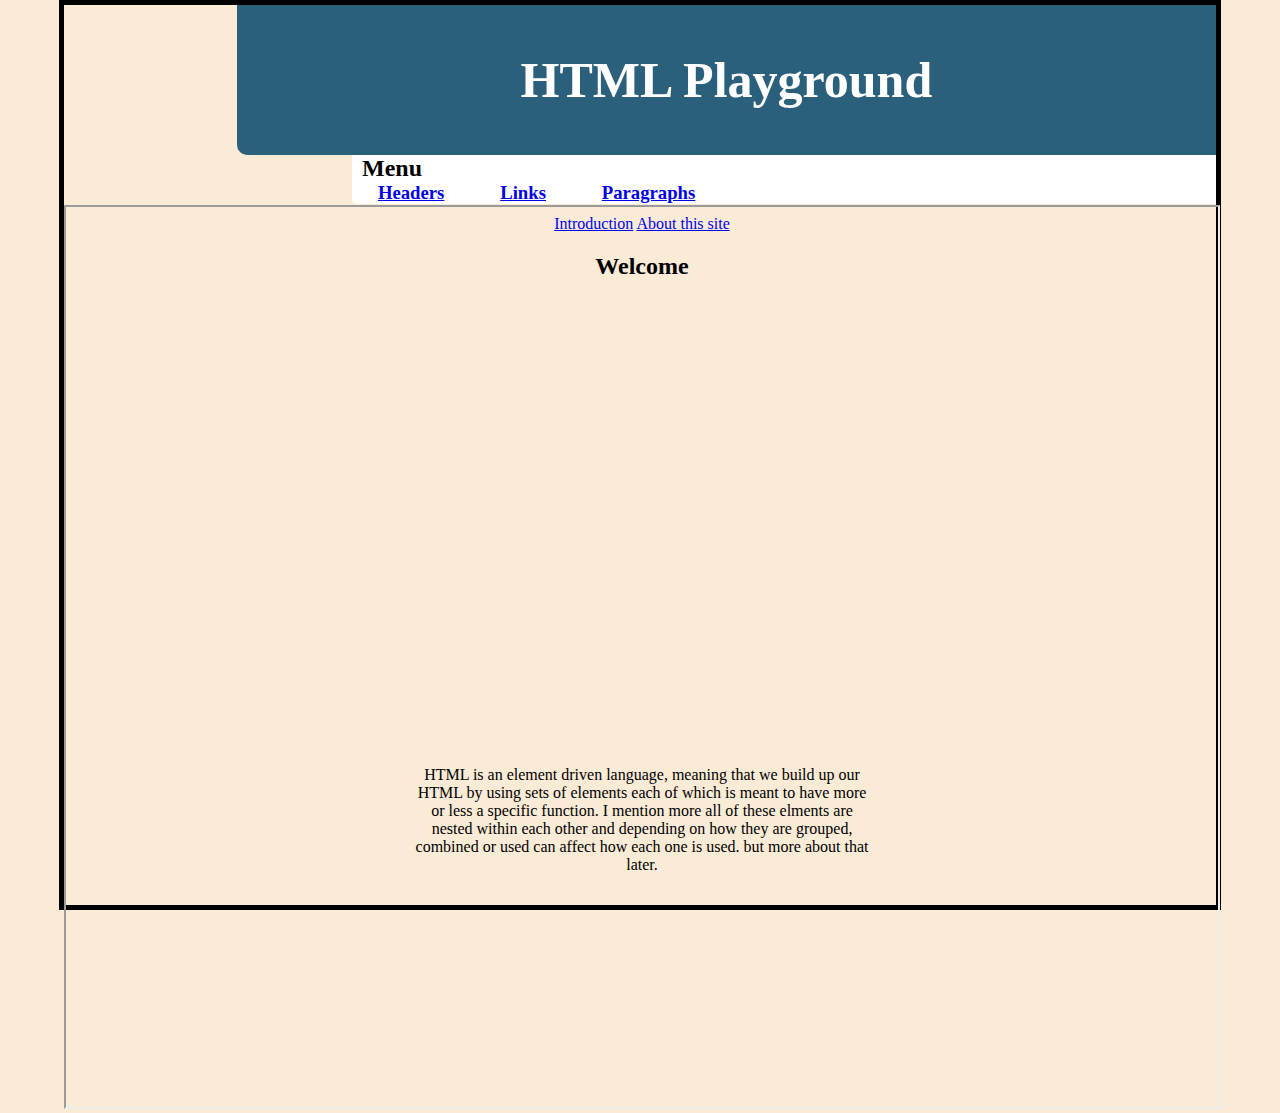
==== index.html @ 95d1a9e8 "continued work on restyling the original layout" ====
<!DOCTYPE html>
<html lang="en-us">
<head>
    <title>HTML Playground</title>
    <link  id="tab" rel="icon" type="image/x-icon" href= "./assets/favicon _first_frame.ico">
    <meta charset="UTF-8">
    <meta name="author" content="Jose Faburrieta">
    <meta name="description" content="A personal project meant for checking out some HTML components">
    <meta name="keywords" content="HTML, testing, elements">
    <meta name="viewport" content="width=device-width, initial-scale=1.0">
    <link rel="stylesheet" href="index_style.css">
</head>
<body>
    <header>
        <h1 onclick="changeContent();">HTML Playground</h1>
        <nav>
            <details id="elements" open="open" >
                <summary><h2>Menu</h2></summary>
                    <li><h3><a href="./groups/02_sectioning.html" target="iframe_a">Headers</a></h3></li>
                    <li><h3><a href="./groups/03_text_elements.html" target="iframe_a">Links</a></h3></li>
                    <li><h3><a href="./groups/04_embeded_content.html" target="iframe_a">Paragraphs</a></h3></li>
                    <li><h3><a href="./groups/05_forms.html" target="iframe_a"></a></h3></li>
            </details>
        </nav>
    </header>
    
    <main>
        <iframe class="shared" id="frame" src="./groups/01_introduction.html" name="iframe_a" title="Element Window"></iframe>
    </main>
</body>

    <!--
        This bit of javascript will animate the favicon on this index page by alternating 
        the href attribute on the link in the header at an interval of every two seconds.
    -->
    <script type="text/javascript">         
        let first = "./assets/favicon _first_frame.ico";
        let second = "./assets/favicon_second_frame.ico";
        let img = document.getElementById("tab");
        console.log(img.getAttribute("href"));

        function changeContent()
        {
            if ( document.visibilityState =="hidden")
                {
                    return;
                }
             else if (img.getAttribute("href") == first)
                {
                    img.setAttribute("href", second);
                }
            else
                {
                    img.setAttribute("href", first);
                }
        }
        window.setInterval(changeContent, 2000);

        let menu = document.getElementById("elements");
        let frame = document.getElementById("frame");

        function shareScreen()
        {
            console.log(menu.open);
            if (!menu.open)
                {frame.classList.add("shared")}
            else if (menu.open)
                {frame.classList.remove("shared")}
        }
    </script>
</html>
---- index_style.css ----
:root
{
    --current-blue: #2a607c;
    --current-white: #ffffff;
}

html
{
    height: 100%;
    width: 100%;
}

body
{
    width: 90%;
    height: 100%;
    background-color: antiquewhite;
    margin: 0 auto;
    border: 5px solid black;
    display: flex;
    flex-flow: row wrap;

}

header
{
    display: flex;
    width: 100%;
    height: 200px;
    flex-flow: row wrap;
    justify-content:   flex-end ;
    gap: -1rem;
    align-items: flex-start;

}
h1
{
    margin: 0px;
    width: 85%;
    background-color: var(--current-blue);
    color: var(--current-white);
    border-radius: 0 0 0 10px;     
    font-size: 50px;
    height: 150px;
    display: flex;
    justify-content: center;
    align-items: center;

}

nav
{
    width: 75%
}

details
{
    width: 100px;
    background-color: var(--current-white);
    margin: -25px 0;
    border-radius: 0px 0px 5px 5px;
}

details[open]
{
    width: 100%;
    background-color: var(--current-white);
    margin: -25px 0;
    border-radius: 0px 0px 0px 5px;
}

details *
{
    margin: 0px;
    display: inline;
}

details summary
{
    width: 20%;
    padding: 5px 10px;
}

details li
{
    width: 20%;
    margin: auto 3%;
}

main
{
    width: 100%;
    height: 100%;
}

iframe
{
    width: 100%;
    height: 100%;
}
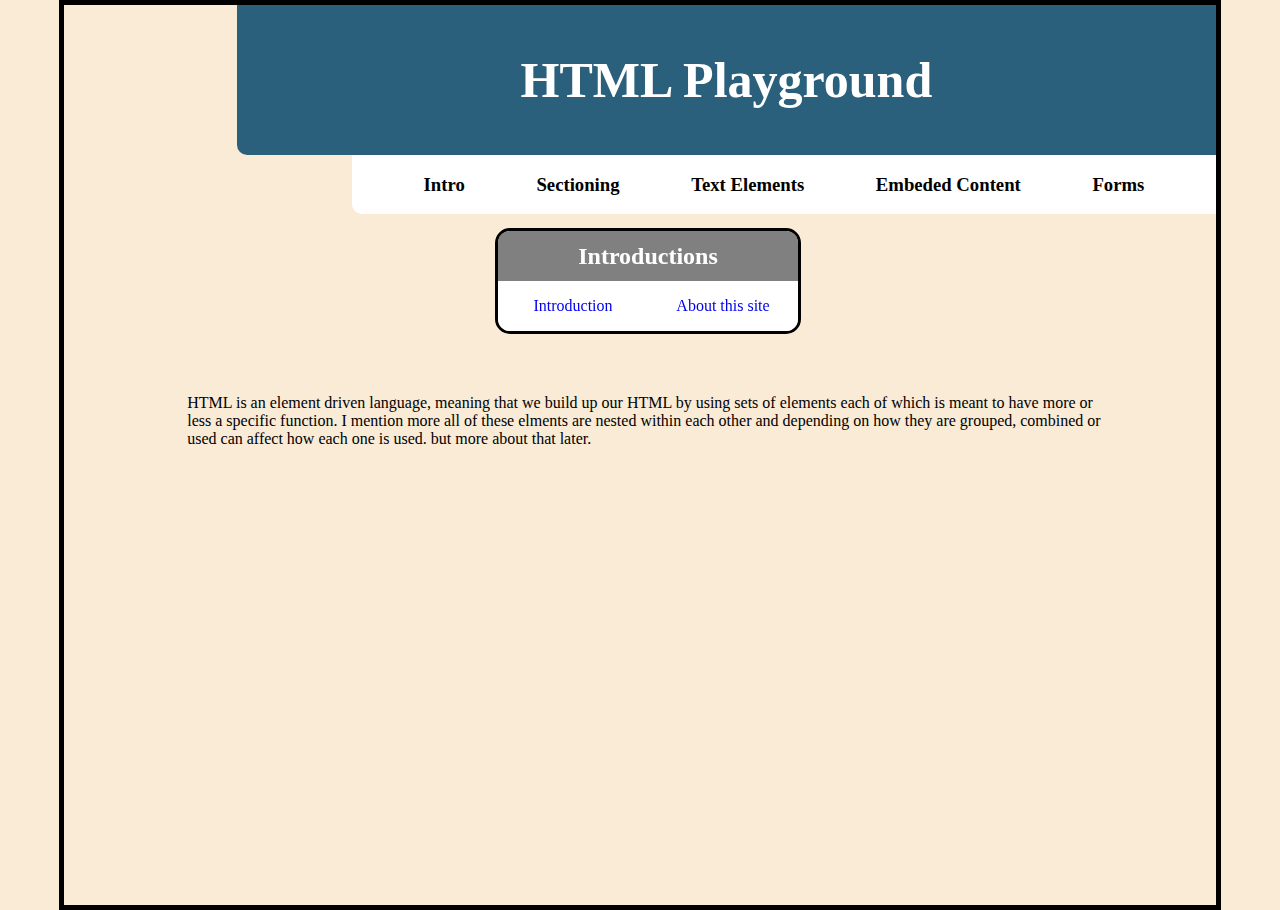
==== commit 5a6a4861: "Continued work on restyling the section pages changing the way each page will cycle through topics" ====
--- a/index.html
+++ b/index.html
@@ -14,13 +14,12 @@
     <header>
         <h1 onclick="changeContent();">HTML Playground</h1>
         <nav>
-            <details id="elements" open="open" >
-                <summary><h2>Menu</h2></summary>
-                    <li><h3><a href="./groups/02_sectioning.html" target="iframe_a">Headers</a></h3></li>
-                    <li><h3><a href="./groups/03_text_elements.html" target="iframe_a">Links</a></h3></li>
-                    <li><h3><a href="./groups/04_embeded_content.html" target="iframe_a">Paragraphs</a></h3></li>
-                    <li><h3><a href="./groups/05_forms.html" target="iframe_a"></a></h3></li>
-            </details>
+            <a href="./groups/01_introduction.html" target="iframe_a"><h3>Intro</h3></a>
+            <a href="./groups/02_sectioning.html" target="iframe_a"><h3>Sectioning</h3></a>
+            <a href="./groups/03_text_elements.html" target="iframe_a"><h3>Text Elements</h3></a>
+            <a href="./groups/04_embeded_content.html" target="iframe_a"><h3>Embeded Content</h3></a>
+            <a href="./groups/05_forms.html" target="iframe_a"><h3>Forms</h3></a>
+        </details>
         </nav>
     </header>
     
--- a/index_style.css
+++ b/index_style.css
@@ -18,7 +18,8 @@
     margin: 0 auto;
     border: 5px solid black;
     display: flex;
-    flex-flow: row wrap;
+    flex-flow: column nowrap;
+    justify-content: space-between;
 
 }
 
@@ -29,7 +30,6 @@
     height: 200px;
     flex-flow: row wrap;
     justify-content:   flex-end ;
-    gap: -1rem;
     align-items: flex-start;
 
 }
@@ -50,45 +50,29 @@
 
 nav
 {
-    width: 75%
+    width: 75%;
+    background-color: var(--current-white);
+    margin-top: 0px;
+    border-radius: 0 0 0 10px;
+    display: flex;
+    flex-flow: row wrap;
+    justify-content: space-evenly;
 }
 
-details
+nav a, a:visited
 {
-    width: 100px;
-    background-color: var(--current-white);
-    margin: -25px 0;
-    border-radius: 0px 0px 5px 5px;
+    text-decoration: none;
+    color: black;
 }
 
-details[open]
+nav a:hover
 {
-    width: 100%;
-    background-color: var(--current-white);
-    margin: -25px 0;
-    border-radius: 0px 0px 0px 5px;
-}
-
-details *
-{
-    margin: 0px;
-    display: inline;
-}
-
-details summary
-{
-    width: 20%;
-    padding: 5px 10px;
-}
-
-details li
-{
-    width: 20%;
-    margin: auto 3%;
+    color: var(--current-blue);
 }
 
 main
 {
+    margin:  15px 0px 0px 0px;
     width: 100%;
     height: 100%;
 }
@@ -97,4 +81,5 @@
 {
     width: 100%;
     height: 100%;
+    border: none;
 }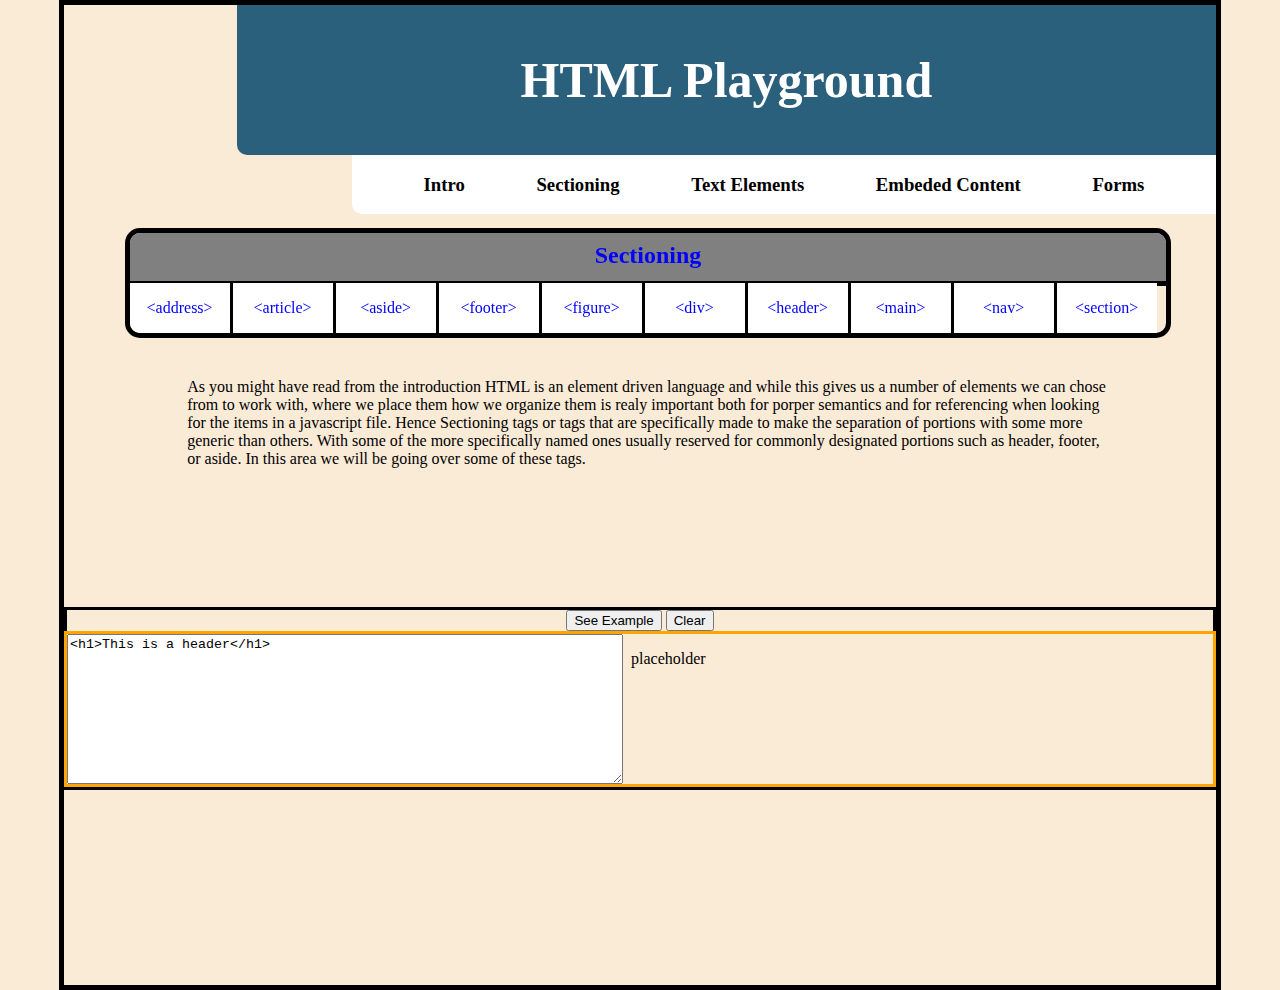
==== commit 327dc6de: "implemented the use of local storage for communication between child and parent frame" ====
--- a/index.html
+++ b/index.html
@@ -10,9 +10,10 @@
     <meta name="viewport" content="width=device-width, initial-scale=1.0">
     <link rel="stylesheet" href="index_style.css">
 </head>
+
 <body>
     <header>
-        <h1 onclick="changeContent();">HTML Playground</h1>
+       <h1>HTML Playground</h1>
         <nav>
             <a href="./groups/01_introduction.html" target="iframe_a"><h3>Intro</h3></a>
             <a href="./groups/02_sectioning.html" target="iframe_a"><h3>Sectioning</h3></a>
@@ -24,7 +25,16 @@
     </header>
     
     <main>
-        <iframe class="shared" id="frame" src="./groups/01_introduction.html" name="iframe_a" title="Element Window"></iframe>
+        <iframe class="shared" id="frame" src="./groups/02_sectioning.html" name="iframe_a" title="Element Window" scrolling="no"></iframe>
+        <div class="test-area">
+            <div class="example-adjust">
+                <button onclick="getSubject(); setDisplay();">See Example</button>
+                <button onclick="clearSample();">Clear</button>
+            </div>
+        <article id="sample-space">
+            <textarea id="workArea" oninput="current();"><h1>This is a header</h1></textarea>
+            <iframe srcdoc="<p>placeholder<p>" name="iframe_a" title="Element Window" width="50%" height="250" id="workDisplay"></iframe>
+        </article>
     </main>
 </body>
 
@@ -32,39 +42,44 @@
         This bit of javascript will animate the favicon on this index page by alternating 
         the href attribute on the link in the header at an interval of every two seconds.
     -->
-    <script type="text/javascript">         
-        let first = "./assets/favicon _first_frame.ico";
-        let second = "./assets/favicon_second_frame.ico";
-        let img = document.getElementById("tab");
-        console.log(img.getAttribute("href"));
+<script type="text/javascript">  
+    let workArea = document.getElementById("workArea"); 
+    let workDisplay = document.getElementById("workDisplay");
+    let current = '';
+    
+    let first = "./assets/favicon _first_frame.ico";
+    let second = "./assets/favicon_second_frame.ico";
+    
+    let img = document.getElementById("tab");
+    function changeIcon()
+    {
+        if ( document.visibilityState =="hidden")
+            {
+                return;
+            }
+         else if (img.getAttribute("href") == first)
+            {
+                img.setAttribute("href", second);
+            }
+        else
+            {
+                img.setAttribute("href", first);
+            }
+    }
+    window.setInterval(changeIcon, 2000);
+    
+    function getSubject()
+    {
+        current = localStorage.getItem('subject');
+        console.log(current);
+        workArea.value = current;
+    }
 
-        function changeContent()
-        {
-            if ( document.visibilityState =="hidden")
-                {
-                    return;
-                }
-             else if (img.getAttribute("href") == first)
-                {
-                    img.setAttribute("href", second);
-                }
-            else
-                {
-                    img.setAttribute("href", first);
-                }
-        }
-        window.setInterval(changeContent, 2000);
+    function setDisplay()
+    {
+        workDisplay.setAttribute("srcdoc", current);
+    }
 
-        let menu = document.getElementById("elements");
-        let frame = document.getElementById("frame");
-
-        function shareScreen()
-        {
-            console.log(menu.open);
-            if (!menu.open)
-                {frame.classList.add("shared")}
-            else if (menu.open)
-                {frame.classList.remove("shared")}
-        }
-    </script>
+</script>
+<script src="./script.js"></script>
 </html>--- a/index_style.css
+++ b/index_style.css
@@ -8,6 +8,8 @@
 {
     height: 100%;
     width: 100%;
+    max-width: 1800px;
+    min-height: 980px;
 }
 
 body
@@ -80,6 +82,34 @@
 iframe
 {
     width: 100%;
-    height: 100%;
+    height: 50%;
     border: none;
-}+    overflow: hidden;
+}
+
+.test-area
+{
+    display: flex;
+    flex-direction: column;
+    align-items: center;
+    border: 3px solid black;
+}
+
+article
+{
+    display: flex;
+    flex-wrap: nowrap;
+    width: 100%;
+    border: 3px solid orange
+}
+
+article textarea
+{
+    width: 48%;
+}
+
+article iframe
+{
+    width: 48%
+}
+
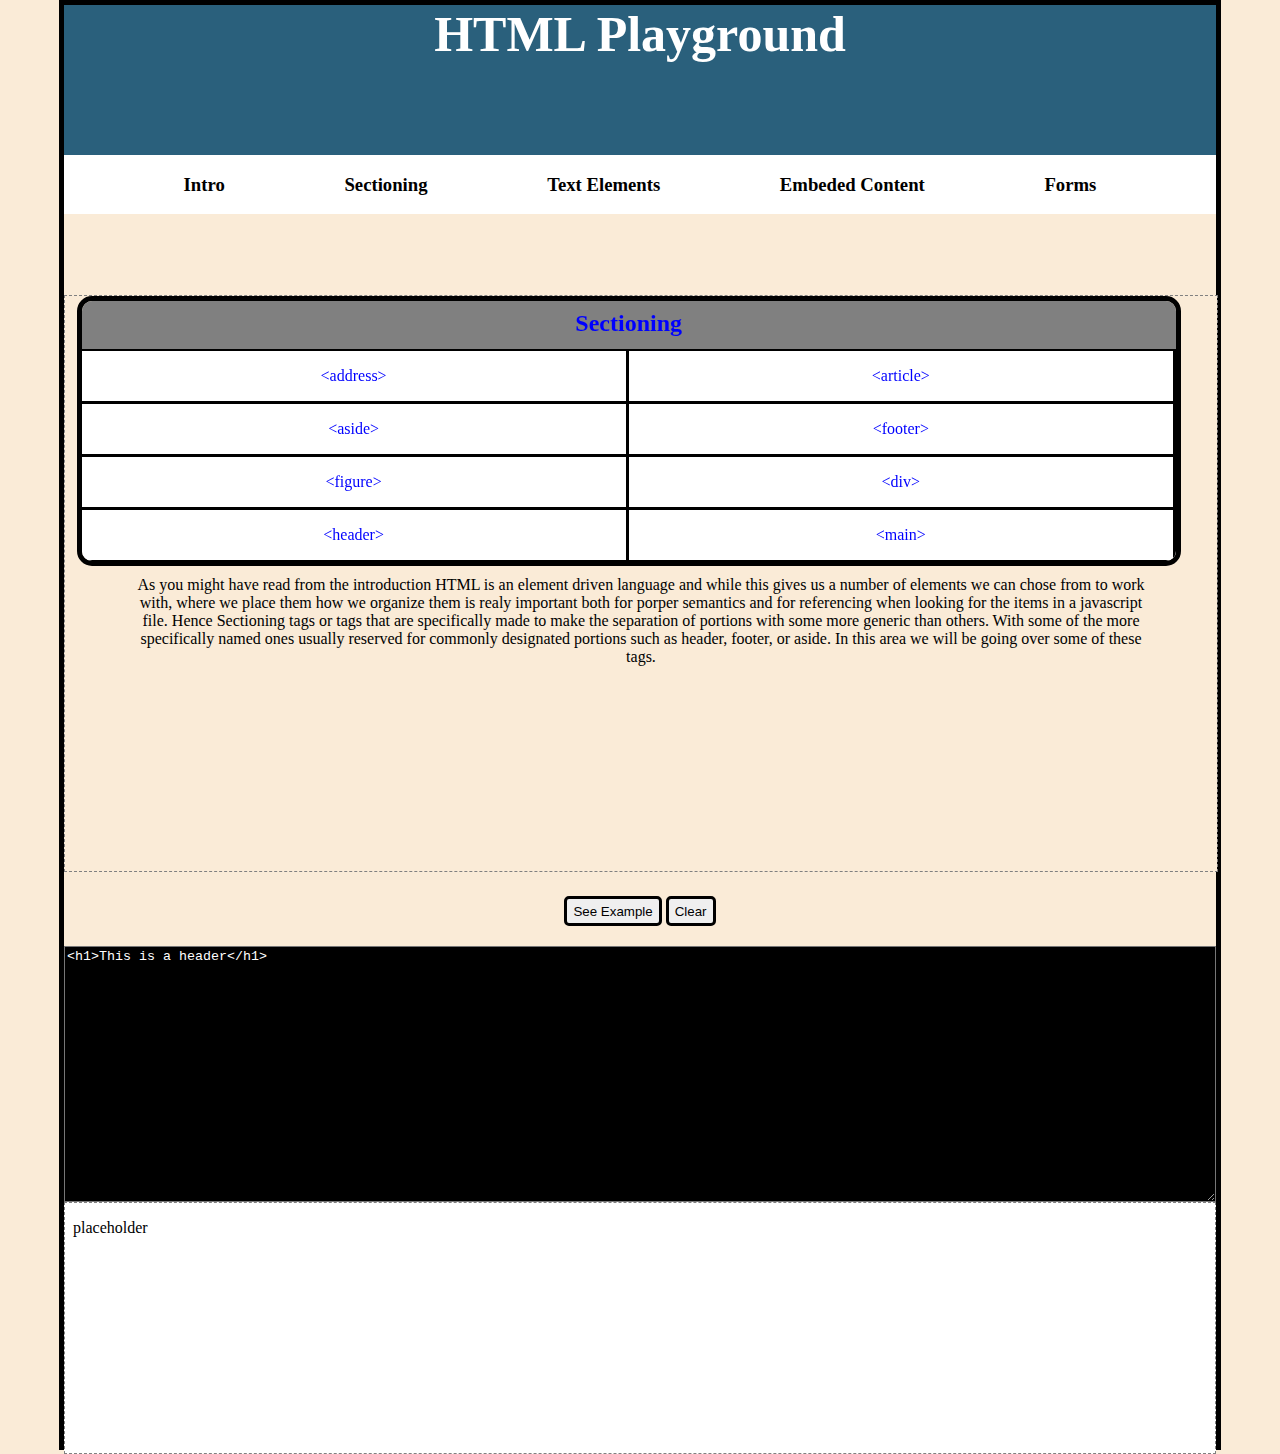
==== commit c85d8780: "Adjusted the styling to fit smaller screens" ====
--- a/index.html
+++ b/index.html
@@ -11,7 +11,7 @@
     <link rel="stylesheet" href="index_style.css">
 </head>
 
-<body>
+<body >
     <header>
        <h1>HTML Playground</h1>
         <nav>
@@ -25,14 +25,14 @@
     </header>
     
     <main>
-        <iframe class="shared" id="frame" src="./groups/02_sectioning.html" name="iframe_a" title="Element Window" scrolling="no"></iframe>
+        <iframe class="shared" id="frame" src="./groups/02_sectioning.html#intro" name="iframe_a" title="Element Window" scrolling="no"></iframe>
         <div class="test-area">
             <div class="example-adjust">
                 <button onclick="getSubject(); setDisplay();">See Example</button>
                 <button onclick="clearSample();">Clear</button>
             </div>
         <article id="sample-space">
-            <textarea id="workArea" oninput="current();"><h1>This is a header</h1></textarea>
+            <textarea id="workArea" oninput="setCurrent(); setDisplay();"><h1>This is a header</h1></textarea>
             <iframe srcdoc="<p>placeholder<p>" name="iframe_a" title="Element Window" width="50%" height="250" id="workDisplay"></iframe>
         </article>
     </main>
@@ -80,6 +80,17 @@
         workDisplay.setAttribute("srcdoc", current);
     }
 
+    function setCurrent()
+    {
+        current = workArea.value;
+    }
+
+    function clearSample()
+    {
+        workArea.value = '';
+        workDisplay.setAttribute("srcdoc", "");
+    }
+
 </script>
 <script src="./script.js"></script>
 </html>--- a/index_style.css
+++ b/index_style.css
@@ -9,7 +9,8 @@
     height: 100%;
     width: 100%;
     max-width: 1800px;
-    min-height: 980px;
+    min-width: 360px;
+    min-height: 1440px;
 }
 
 body
@@ -31,85 +32,218 @@
     width: 100%;
     height: 200px;
     flex-flow: row wrap;
-    justify-content:   flex-end ;
-    align-items: flex-start;
+    justify-content:   center;
+    align-items: center;
 
 }
 h1
 {
     margin: 0px;
-    width: 85%;
+    width: 100%;
+    background-color: var(--current-blue);
+    color: var(--current-white);    
+    font-size: 50px;
+    height: 150px;
+    text-align: center;
+
+}
+
+nav
+{
+    width: 100%;
+    background-color: var(--current-white);
+    margin-top: 0px;
+    display: flex;
+    flex-flow: row wrap;
+    justify-content: space-evenly;
+}
+
+nav a, a:visited
+{
+    text-decoration: none;
+    color: black;
+}
+
+nav a:hover
+{
+    color: var(--current-blue);
+}
+
+main
+{
+    margin:  90px 0px 0px 0px;
+    width: 100%;
+    height: 100%;
+}
+
+iframe
+{
+    width: 100%;
+    height: 50%;
+    border: 1px dashed grey;
+    overflow: hidden;
+}
+
+.test-area
+{
+    display: flex;
+    height: 50%;
+    flex-direction: column;
+    align-items: center;
+}
+
+.example-adjust
+{
+    margin: 20px 0px;
+}
+
+.example-adjust button
+{
+    border: 3px solid black;
+    height: 30px;
+    border-radius: 5px;
+}
+
+article
+{
+    display: flex;
+    flex-wrap: nowrap;
+    height: 95%;
+    width: 100%;
+}
+
+article textarea
+{
+    color: white;
+    background-color: black;
+    height: 95%;
+    width: 50%;
+}
+
+article iframe
+{
+    background-color: white;
+    height: 95%;
+    width: 50%
+}
+
+.subpage html
+{
+    width:100%;
+    height: 100%;
+    min-width: 360px
+}
+
+.subpage body
+{
+    width: 98%;
+    border: none;
+}
+.subpage header
+{
+    position: fixed;
+    display: flex;
+    flex-flow: column nowrap;
+    align-items: center;
+    justify-content: flex-start;
+    width: 95%;
+    height: 260px;
+    border: 5px solid black;
+    border-radius: 15px;
+    overflow: hidden;
+}
+
+.subpage header h2
+{
+    display: flex;
+    height: 50px;
+    width: 100%;
+    align-items: center;
+    justify-content: center;  
+    background-color: gray;  
+    border-bottom: 5px solid black;
+}
+
+.subpage header h2:hover
+{
+    color:var(--current-white);
+    background-color: black;
+}
+
+.subpage nav
+{
+    width: 100%;
+    height: 100px;
+    background-color: var(--current-white);
+    display: flex;
+    flex-flow: row wrap;
+    justify-content: space-evenly;
+}
+
+.subpage nav div
+{
+    flex-basis: 1px;
+    border: 1px solid black;
+}
+
+.subpage nav a  
+{
+    border-right: 3px solid black;
+    border-bottom: 3px solid black;
+    flex: 1 1 48%
+
+}
+
+
+.subpage header a, a:visited
+{
+    display: flex;
+    justify-content: center;
+    align-items: center;
+    color: blue;
+    background-color: var(--current-white);
+    text-decoration: none;
+    height: 50px;
+    width: 100%;
+}
+
+.subpage header a:hover
+{
     background-color: var(--current-blue);
     color: var(--current-white);
-    border-radius: 0 0 0 10px;     
-    font-size: 50px;
-    height: 150px;
-    display: flex;
-    justify-content: center;
-    align-items: center;
-
-}
-
-nav
-{
-    width: 75%;
-    background-color: var(--current-white);
-    margin-top: 0px;
-    border-radius: 0 0 0 10px;
-    display: flex;
-    flex-flow: row wrap;
-    justify-content: space-evenly;
-}
-
-nav a, a:visited
-{
-    text-decoration: none;
-    color: black;
-}
-
-nav a:hover
-{
-    color: var(--current-blue);
-}
-
-main
-{
-    margin:  15px 0px 0px 0px;
-    width: 100%;
-    height: 100%;
-}
-
-iframe
-{
-    width: 100%;
-    height: 50%;
-    border: none;
-    overflow: hidden;
-}
-
-.test-area
-{
-    display: flex;
-    flex-direction: column;
-    align-items: center;
-    border: 3px solid black;
-}
-
-article
-{
-    display: flex;
-    flex-wrap: nowrap;
-    width: 100%;
-    border: 3px solid orange
-}
-
-article textarea
-{
-    width: 48%;
-}
-
-article iframe
-{
-    width: 48%
-}
-
+}
+
+.subpage main
+{
+    display: flex;
+    flex-flow: column nowrap;
+}
+
+.subpage main section
+{
+    display: flex;
+    flex-flow: column nowrap;
+    align-self: center;
+    width: 90%;
+    height: 250px;
+    padding-top: 280px;
+    text-align: center;
+}
+
+#sample-space
+{
+    display: flex;
+    flex-flow: row wrap;
+}
+
+#sample-space textarea
+{
+    width: 100%;
+    height: 250px;
+}
+
+#sample-space iframe
+{
+    width: 100%;
+    height: 250px;
+}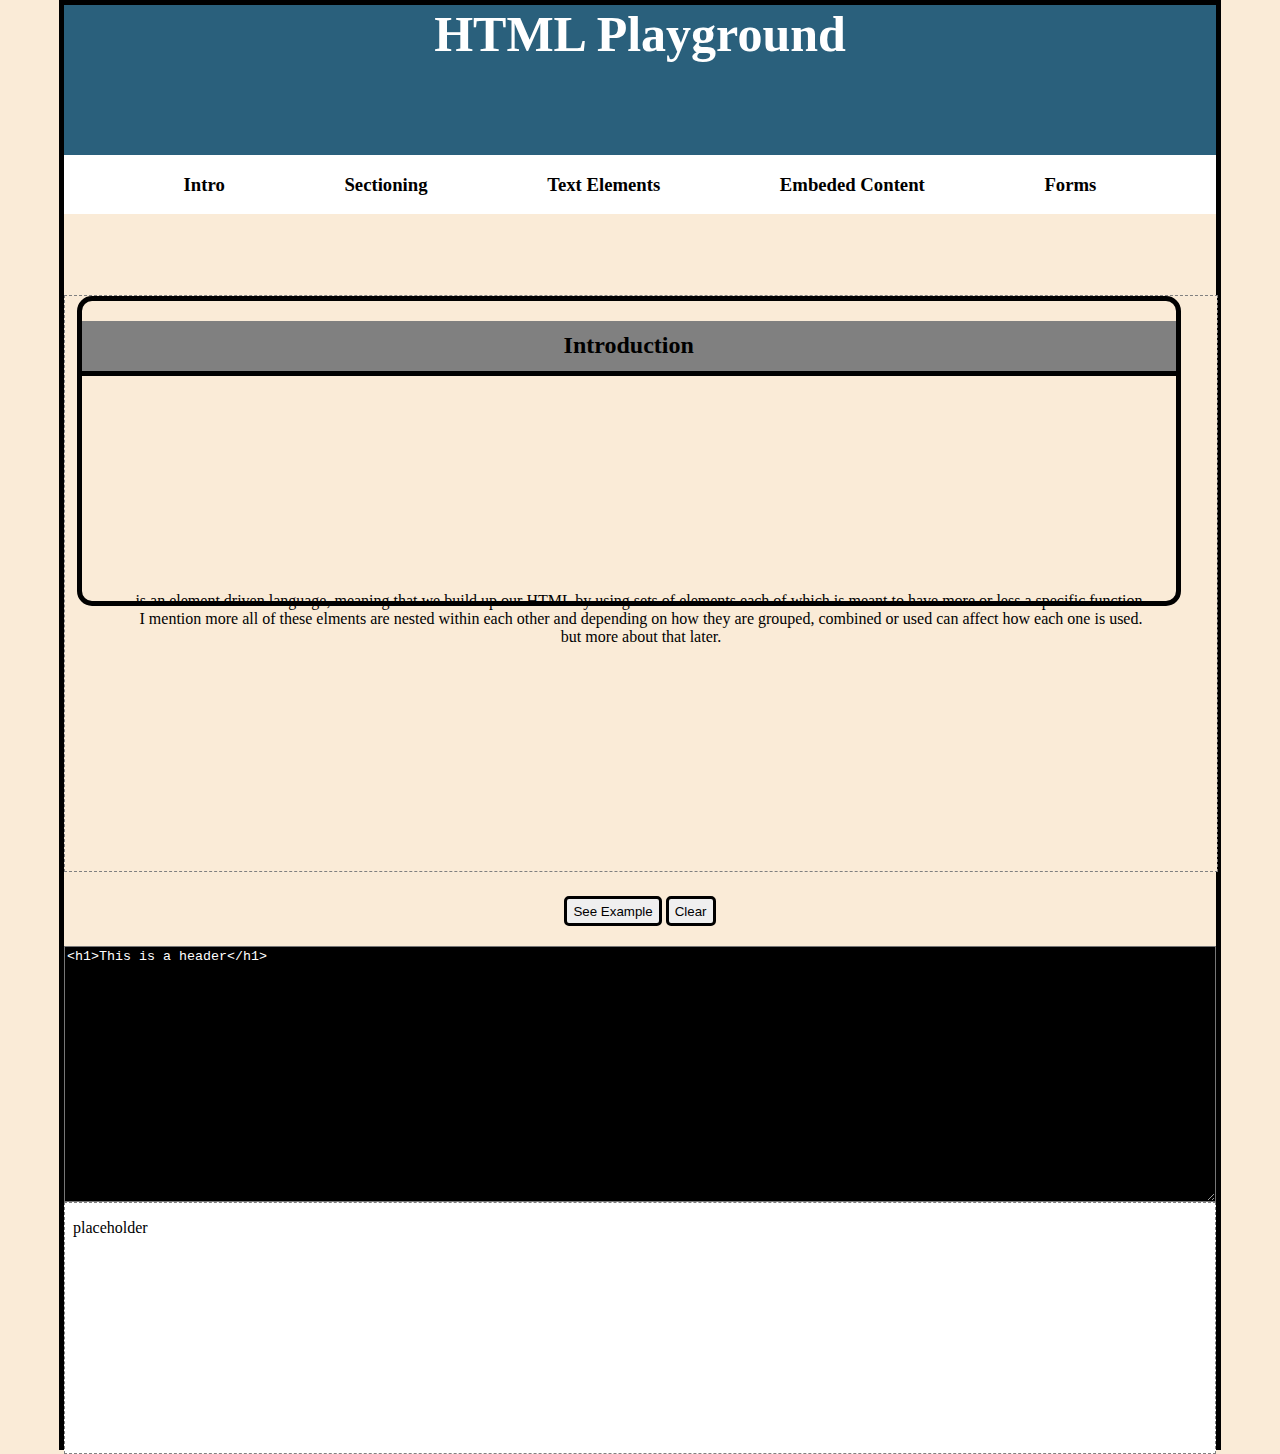
==== commit 17be898d: "Added introduction code to avoid errors when a subject is not selected" ====
--- a/index.html
+++ b/index.html
@@ -8,7 +8,7 @@
     <meta name="description" content="A personal project meant for checking out some HTML components">
     <meta name="keywords" content="HTML, testing, elements">
     <meta name="viewport" content="width=device-width, initial-scale=1.0">
-    <link rel="stylesheet" href="index_style.css">
+    <link rel="stylesheet" href="styletransition.css">
 </head>
 
 <body >
@@ -25,7 +25,7 @@
     </header>
     
     <main>
-        <iframe class="shared" id="frame" src="./groups/02_sectioning.html#intro" name="iframe_a" title="Element Window" scrolling="no"></iframe>
+        <iframe class="shared" id="frame" src="./groups/01_introduction.html#intro" name="iframe_a" title="Element Window" scrolling="no"></iframe>
         <div class="test-area">
             <div class="example-adjust">
                 <button onclick="getSubject(); setDisplay();">See Example</button>
@@ -43,6 +43,8 @@
         the href attribute on the link in the header at an interval of every two seconds.
     -->
 <script type="text/javascript">  
+
+
     let workArea = document.getElementById("workArea"); 
     let workDisplay = document.getElementById("workDisplay");
     let current = '';
@@ -92,5 +94,4 @@
     }
 
 </script>
-<script src="./script.js"></script>
 </html>--- a/styletransition.css
+++ b/styletransition.css
@@ -0,0 +1,247 @@
+:root
+{
+    --current-blue: #2a607c;
+    --current-white: #ffffff;
+}
+
+html
+{
+    height: 100%;
+    width: 100%;
+    max-width: 1800px;
+    min-width: 360px;
+    min-height: 1440px;
+}
+
+body
+{
+    width: 90%;
+    height: 100%;
+    background-color: antiquewhite;
+    margin: 0 auto;
+    border: 5px solid black;
+    display: flex;
+    flex-flow: column nowrap;
+    justify-content: space-between;
+
+}
+
+header
+{
+    display: flex;
+    width: 100%;
+    height: 200px;
+    flex-flow: row wrap;
+    justify-content:   center;
+    align-items: center;
+
+}
+h1
+{
+    margin: 0px;
+    width: 100%;
+    background-color: var(--current-blue);
+    color: var(--current-white);    
+    font-size: 50px;
+    height: 150px;
+    text-align: center;
+
+}
+
+nav
+{
+    width: 100%;
+    background-color: var(--current-white);
+    margin-top: 0px;
+    display: flex;
+    flex-flow: row wrap;
+    justify-content: space-evenly;
+}
+
+nav a, a:visited
+{
+    text-decoration: none;
+    color: black;
+}
+
+nav a:hover
+{
+    color: var(--current-blue);
+}
+
+main
+{
+    margin:  90px 0px 0px 0px;
+    width: 100%;
+    height: 100%;
+}
+
+iframe
+{
+    width: 100%;
+    height: 50%;
+    border: 1px dashed grey;
+    overflow: hidden;
+}
+
+.test-area
+{
+    display: flex;
+    height: 50%;
+    flex-direction: column;
+    align-items: center;
+}
+
+.example-adjust
+{
+    margin: 20px 0px;
+}
+
+.example-adjust button
+{
+    border: 3px solid black;
+    height: 30px;
+    border-radius: 5px;
+}
+
+article
+{
+    display: flex;
+    flex-wrap: nowrap;
+    height: 95%;
+    width: 100%;
+}
+
+article textarea
+{
+    color: white;
+    background-color: black;
+    height: 95%;
+    width: 50%;
+}
+
+article iframe
+{
+    background-color: white;
+    height: 95%;
+    width: 50%
+}
+
+.subpage html
+{
+    width:100%;
+    height: 100%;
+    min-width: 360px
+}
+
+.subpage body
+{
+    width: 98%;
+    border: none;
+}
+.subpage header
+{
+    position: fixed;
+    display: flex;
+    flex-flow: column nowrap;
+    align-items: center;
+    justify-content: flex-start;
+    width: 95%;
+    height: 300px;
+    border: 5px solid black;
+    border-radius: 15px;
+    overflow: hidden;
+}
+
+.subpage header h2
+{
+    display: flex;
+    height: 50px;
+    width: 100%;
+    align-items: center;
+    justify-content: center;  
+    background-color: gray;  
+    border-bottom: 5px solid black;
+}
+
+.subpage header h2:hover
+{
+    color:var(--current-white);
+    background-color: black;
+}
+
+.subpage nav
+{
+    width: 100%;
+    height: 200px;
+    background-color: var(--current-white);
+
+}
+
+.subpage nav div
+{
+    flex-basis: 1px;
+    border: 1px solid black;
+}
+
+.subpage nav a  
+{
+    border-right: 3px solid black;
+    border-bottom: 3px solid black;
+    flex: 1 1 48%
+
+}
+
+
+.subpage header a, a:visited
+{
+    display: flex;
+    justify-content: center;
+    align-items: center;
+    color: blue;
+    background-color: var(--current-white);
+    text-decoration: none;
+    height: 50px;
+    width: 100%;
+}
+
+.subpage header a:hover
+{
+    background-color: var(--current-blue);
+    color: var(--current-white);
+}
+
+.subpage main
+{
+    display: flex;
+    flex-flow: column nowrap;
+}
+
+.subpage main section
+{
+    display: flex;
+    flex-flow: column nowrap;
+    align-self: center;
+    width: 90%;
+    height: 250px;
+    padding-top: 280px;
+    text-align: center;
+}
+
+#sample-space
+{
+    display: flex;
+    flex-flow: row wrap;
+}
+
+#sample-space textarea
+{
+    width: 100%;
+    height: 250px;
+}
+
+#sample-space iframe
+{
+    width: 100%;
+    height: 250px;
+}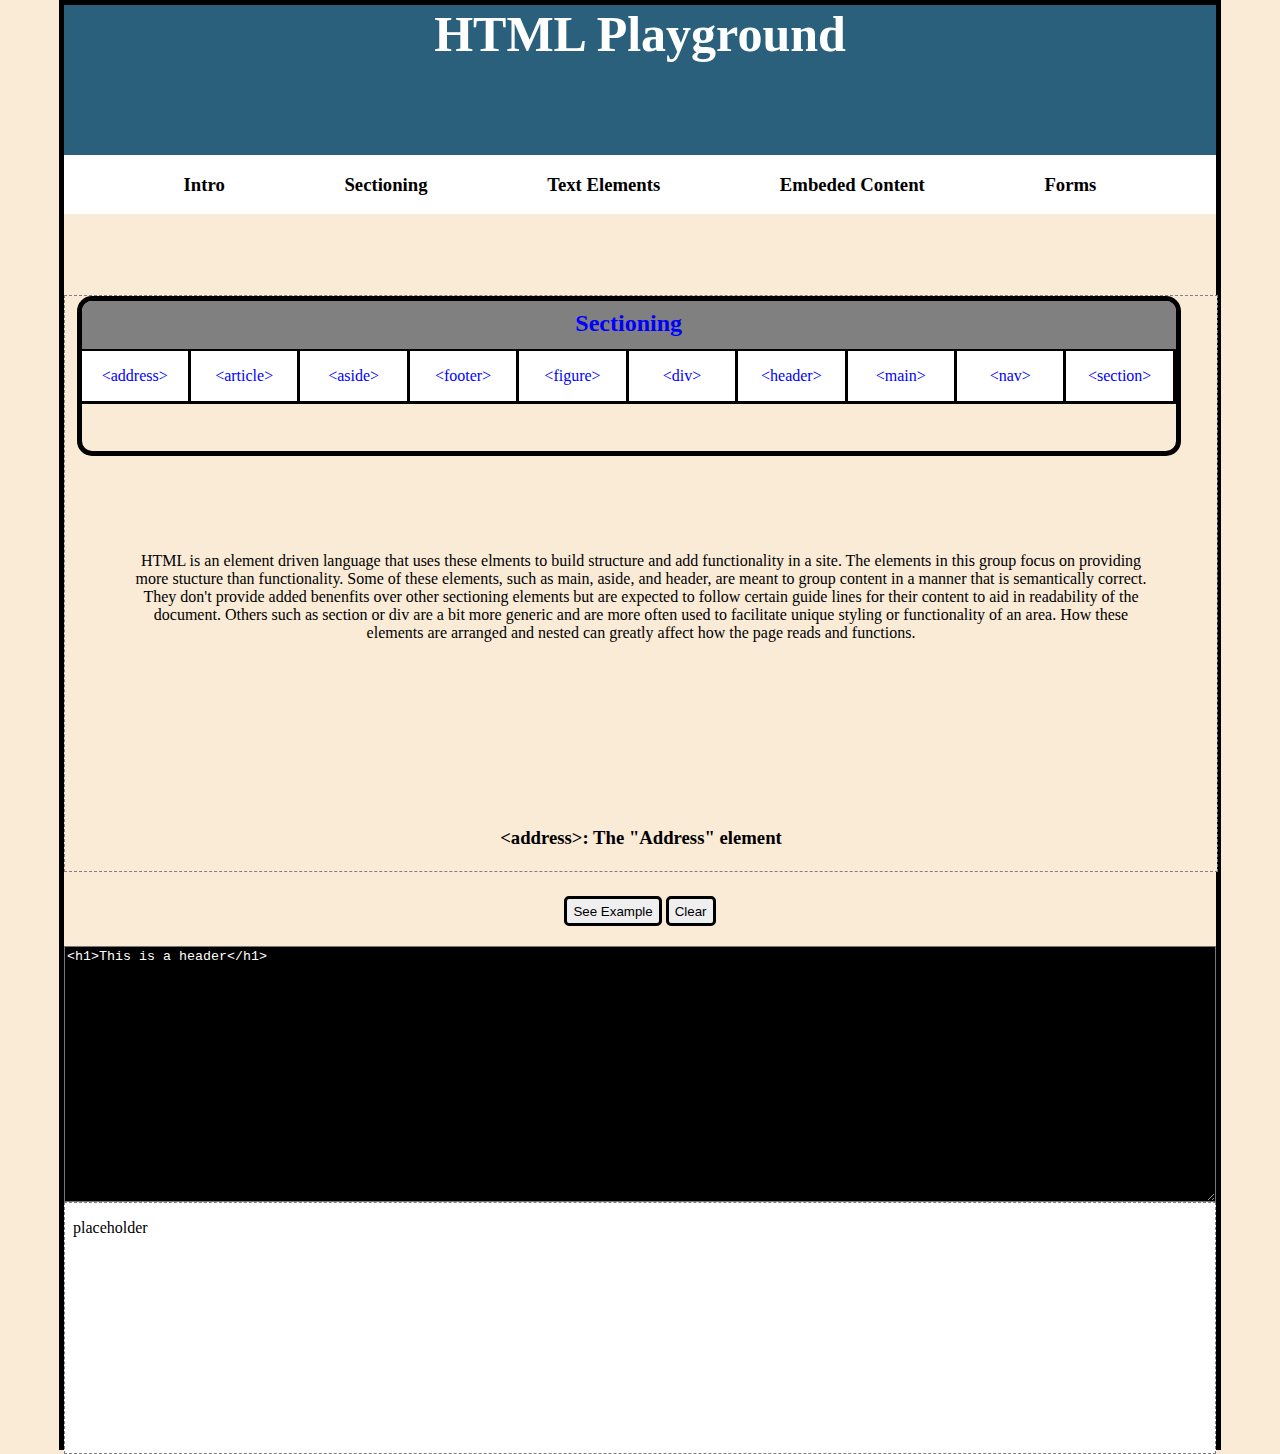
==== commit 32087e01: "contiued editing the content of the subpages, pushing to save progress." ====
--- a/index.html
+++ b/index.html
@@ -8,7 +8,7 @@
     <meta name="description" content="A personal project meant for checking out some HTML components">
     <meta name="keywords" content="HTML, testing, elements">
     <meta name="viewport" content="width=device-width, initial-scale=1.0">
-    <link rel="stylesheet" href="styletransition.css">
+    <link rel="stylesheet" href="./style.css">
 </head>
 
 <body >
@@ -25,7 +25,7 @@
     </header>
     
     <main>
-        <iframe class="shared" id="frame" src="./groups/01_introduction.html#intro" name="iframe_a" title="Element Window" scrolling="no"></iframe>
+        <iframe class="shared" id="frame" src="./groups/02_sectioning.html" name="iframe_a" title="Element Window" scrolling="no"></iframe>
         <div class="test-area">
             <div class="example-adjust">
                 <button onclick="getSubject(); setDisplay();">See Example</button>
--- a/style.css
+++ b/style.css
@@ -0,0 +1,249 @@
+:root
+{
+    --current-blue: #2a607c;
+    --current-white: #ffffff;
+}
+
+html
+{
+    height: 100%;
+    width: 100%;
+    max-width: 1800px;
+    min-width: 360px;
+    min-height: 1440px;
+}
+
+body
+{
+    width: 90%;
+    height: 100%;
+    background-color: antiquewhite;
+    margin: 0 auto;
+    border: 5px solid black;
+    display: flex;
+    flex-flow: column nowrap;
+    justify-content: space-between;
+
+}
+
+header
+{
+    display: flex;
+    width: 100%;
+    height: 200px;
+    flex-flow: row wrap;
+    justify-content:   center;
+    align-items: center;
+
+}
+h1
+{
+    margin: 0px;
+    width: 100%;
+    background-color: var(--current-blue);
+    color: var(--current-white);    
+    font-size: 50px;
+    height: 150px;
+    text-align: center;
+
+}
+
+nav
+{
+    width: 100%;
+    background-color: var(--current-white);
+    margin-top: 0px;
+    display: flex;
+    flex-flow: row wrap;
+    justify-content: space-evenly;
+}
+
+nav a, a:visited
+{
+    text-decoration: none;
+    color: black;
+}
+
+nav a:hover
+{
+    color: var(--current-blue);
+}
+
+main
+{
+    margin:  90px 0px 0px 0px;
+    width: 100%;
+    height: 100%;
+}
+
+iframe
+{
+    width: 100%;
+    height: 50%;
+    border: 1px dashed grey;
+    overflow: hidden;
+}
+
+.test-area
+{
+    display: flex;
+    height: 50%;
+    flex-direction: column;
+    align-items: center;
+}
+
+.example-adjust
+{
+    margin: 20px 0px;
+}
+
+.example-adjust button
+{
+    border: 3px solid black;
+    height: 30px;
+    border-radius: 5px;
+}
+
+article
+{
+    display: flex;
+    flex-wrap: nowrap;
+    height: 95%;
+    width: 100%;
+}
+
+article textarea
+{
+    color: white;
+    background-color: black;
+    height: 95%;
+    width: 50%;
+}
+
+article iframe
+{
+    background-color: white;
+    height: 95%;
+    width: 50%
+}
+
+.subpage html
+{
+    width:100%;
+    height: 100%;
+    min-width: 360px
+}
+
+.subpage body
+{
+    width: 98%;
+    border: none;
+}
+.subpage header
+{
+    position: fixed;
+    display: flex;
+    flex-flow: column nowrap;
+    align-items: center;
+    justify-content: flex-start;
+    width: 95%;
+    height: 150px;
+    border: 5px solid black;
+    border-radius: 15px;
+    overflow: hidden;
+}
+
+.subpage header h2
+{
+    display: flex;
+    height: 50px;    
+    width: 100%;
+    align-items: center;
+    justify-content: center;  
+    background-color: gray;  
+    border-bottom: 5px solid black;
+}
+
+.subpage header h2:hover
+{
+    color:var(--current-white);
+    background-color: black;
+}
+
+.subpage nav
+{
+    width: 100%;
+    height: auto;
+    background-color: var(--current-white);
+
+}
+
+.subpage nav div
+{
+    flex-basis: 1px;
+    border: 1px solid black;
+}
+
+.subpage nav a  
+{
+    height: 50px;
+    border-right: 3px solid black;
+    border-bottom: 3px solid black;
+    flex: 1 1 70px;
+
+}
+
+
+.subpage header a, a:visited
+{
+    display: flex;
+    justify-content: center;
+    align-items: center;
+    color: blue;
+    background-color: var(--current-white);
+    text-decoration: none;
+    height: 50px;
+    width: 100%;
+}
+
+.subpage header a:hover
+{
+    background-color: var(--current-blue);
+    color: var(--current-white);
+}
+
+.subpage main
+{
+    display: flex;
+    flex-flow: column nowrap;
+}
+
+.subpage main section
+{
+    display: flex;
+    flex-flow: column nowrap;
+    align-self: center;
+    width: 90%;
+    height: 250px;
+    padding-top: 150px;
+    text-align: center;
+}
+
+#sample-space
+{
+    display: flex;
+    flex-flow: row wrap;
+}
+
+#sample-space textarea
+{
+    width: 100%;
+    height: 250px;
+}
+
+#sample-space iframe
+{
+    width: 100%;
+    height: 250px;
+}
+
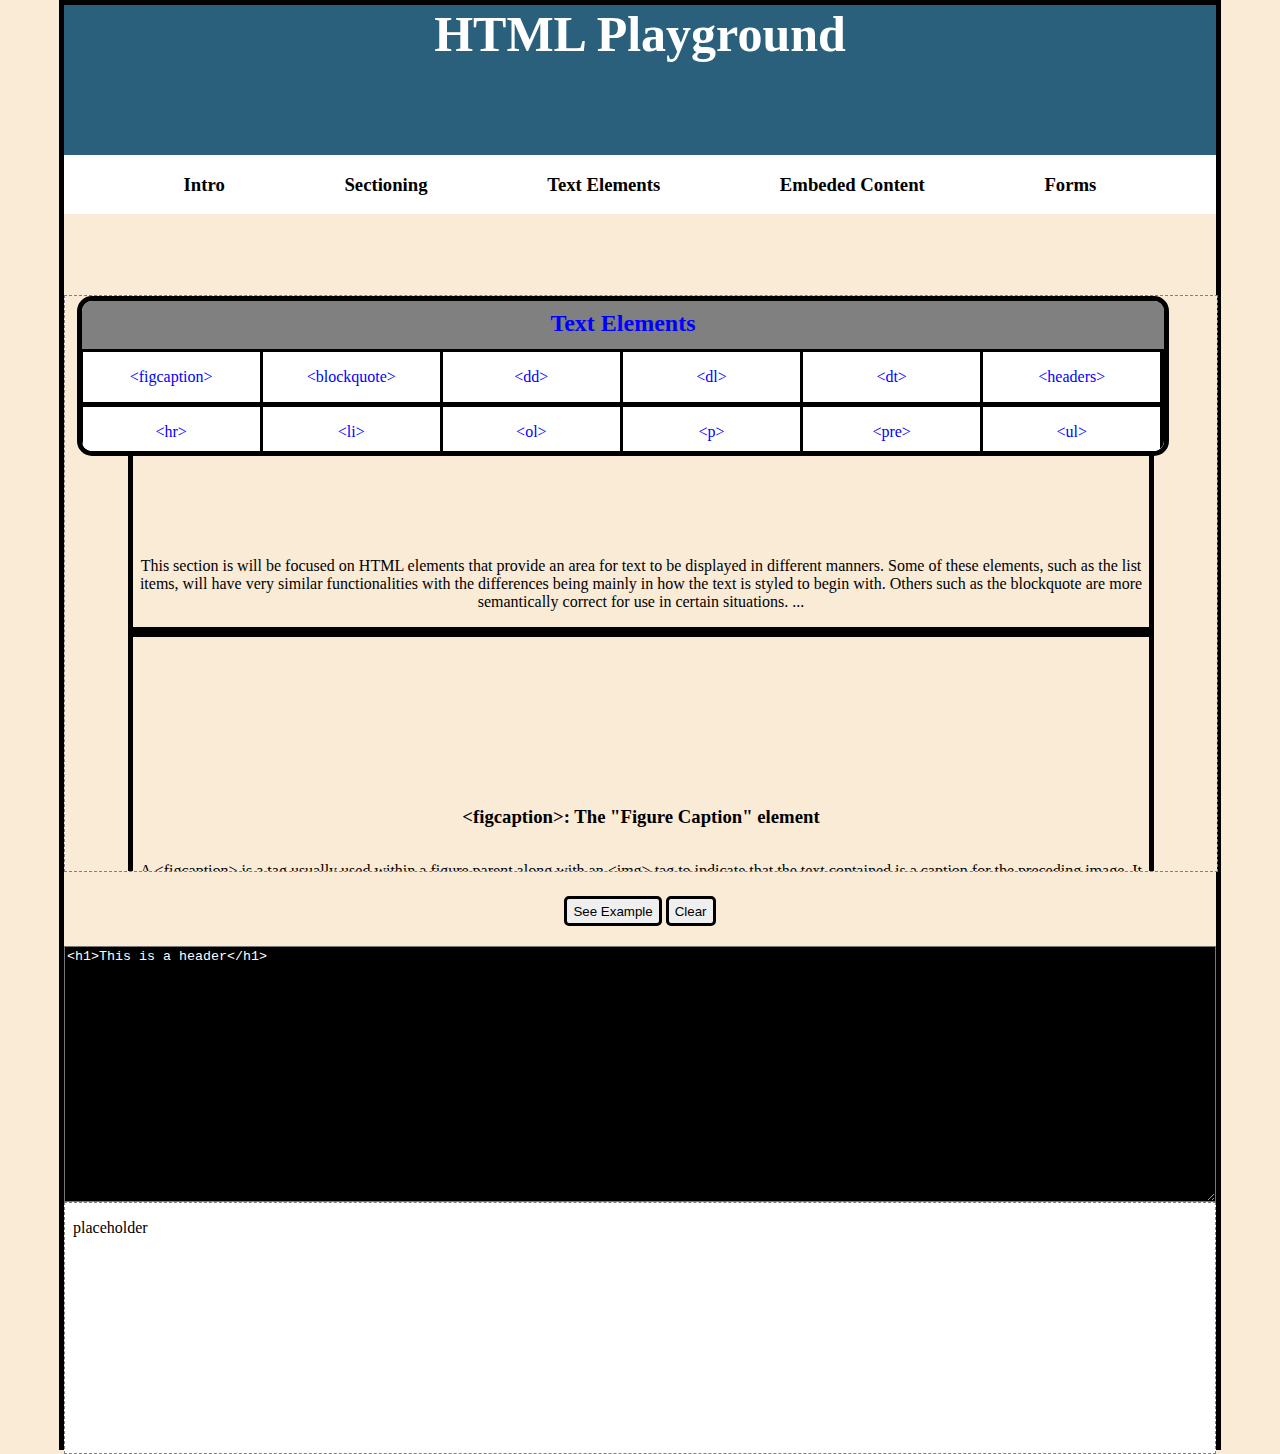
==== commit 9c140488: "continued editing the content and layout in the text elements html file. Pushing to save progress." ====
--- a/index.html
+++ b/index.html
@@ -25,7 +25,7 @@
     </header>
     
     <main>
-        <iframe class="shared" id="frame" src="./groups/02_sectioning.html" name="iframe_a" title="Element Window" scrolling="no"></iframe>
+        <iframe class="shared" id="frame" src="./groups/03_text_elements.html" name="iframe_a" title="Element Window" scrolling="no"></iframe>
         <div class="test-area">
             <div class="example-adjust">
                 <button onclick="getSubject(); setDisplay();">See Example</button>
--- a/style.css
+++ b/style.css
@@ -146,7 +146,7 @@
     flex-flow: column nowrap;
     align-items: center;
     justify-content: flex-start;
-    width: 95%;
+    width: 94%;
     height: 150px;
     border: 5px solid black;
     border-radius: 15px;
@@ -172,10 +172,18 @@
 
 .subpage nav
 {
+    display: flex;
     width: 100%;
     height: auto;
     background-color: var(--current-white);
 
+}
+
+.subpage nav .col
+{
+    width: 100%;
+    flex:  1 1 100%;
+    display: flex;
 }
 
 .subpage nav div
@@ -220,11 +228,12 @@
 
 .subpage main section
 {
+    border: solid 5px black;
     display: flex;
     flex-flow: column nowrap;
     align-self: center;
     width: 90%;
-    height: 250px;
+    height: 350px;
     padding-top: 150px;
     text-align: center;
 }
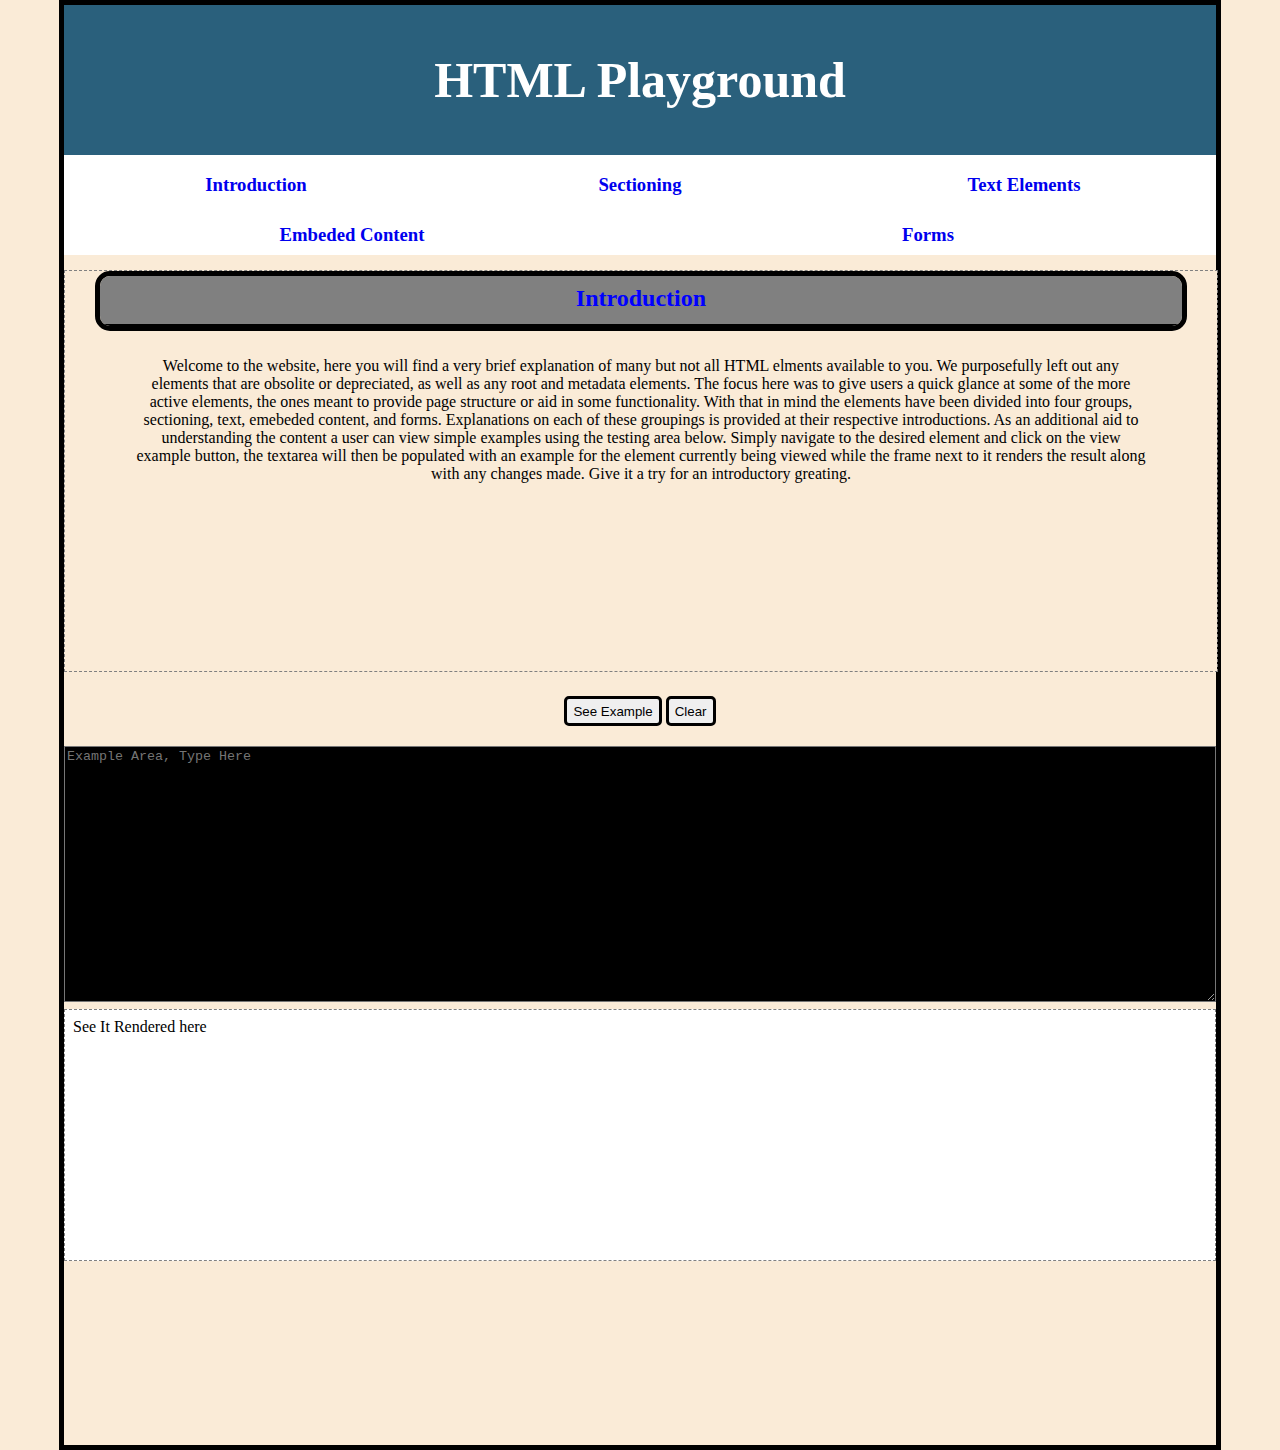
==== commit 50ad8501: "adjusted the styling, pushing to save progress." ====
--- a/index.html
+++ b/index.html
@@ -15,25 +15,29 @@
     <header>
        <h1>HTML Playground</h1>
         <nav>
-            <a href="./groups/01_introduction.html" target="iframe_a"><h3>Intro</h3></a>
-            <a href="./groups/02_sectioning.html" target="iframe_a"><h3>Sectioning</h3></a>
-            <a href="./groups/03_text_elements.html" target="iframe_a"><h3>Text Elements</h3></a>
-            <a href="./groups/04_embeded_content.html" target="iframe_a"><h3>Embeded Content</h3></a>
-            <a href="./groups/05_forms.html" target="iframe_a"><h3>Forms</h3></a>
-        </details>
+            <div class="col">
+                <a href="./groups/01_introduction.html#intro" target="iframe_a"><h3>Introduction</h3></a>
+                <a href="./groups/02_sectioning.html#intro" target="iframe_a"><h3>Sectioning</h3></a>
+                <a href="./groups/03_text_elements.html#intro" target="iframe_a"><h3>Text Elements</h3></a>
+            </div>
+            <div class="col"> 
+                <a href="./groups/04_embeded_content.html" target="iframe_a"><h3>Embeded Content</h3></a>
+                <a href="./groups/05_forms.html" target="iframe_a"><h3>Forms</h3></a>
+            </div>
+            </details>
         </nav>
     </header>
     
     <main>
-        <iframe class="shared" id="frame" src="./groups/03_text_elements.html" name="iframe_a" title="Element Window" scrolling="no"></iframe>
+        <iframe class="shared" id="frame" src="./groups/01_introduction.html#intro" name="iframe_a" title="Element Window" scrolling="no"></iframe>
         <div class="test-area">
             <div class="example-adjust">
                 <button onclick="getSubject(); setDisplay();">See Example</button>
                 <button onclick="clearSample();">Clear</button>
             </div>
         <article id="sample-space">
-            <textarea id="workArea" oninput="setCurrent(); setDisplay();"><h1>This is a header</h1></textarea>
-            <iframe srcdoc="<p>placeholder<p>" name="iframe_a" title="Element Window" width="50%" height="250" id="workDisplay"></iframe>
+            <textarea id="workArea" placeholder="Example Area, Type Here" oninput="setCurrent(); setDisplay();"></textarea>
+            <iframe srcdoc="See It Rendered here" name="iframe_a" title="Element Window" width="50%" height="250" id="workDisplay"></iframe>
         </article>
     </main>
 </body>
--- a/style.css
+++ b/style.css
@@ -38,6 +38,7 @@
 }
 h1
 {
+    display: flex;
     margin: 0px;
     width: 100%;
     background-color: var(--current-blue);
@@ -45,6 +46,8 @@
     font-size: 50px;
     height: 150px;
     text-align: center;
+    justify-content: center;
+    align-items: center;
 
 }
 
@@ -55,31 +58,43 @@
     margin-top: 0px;
     display: flex;
     flex-flow: row wrap;
+}
+
+nav .col
+{
+    height: 50px;
+    display: flex;
     justify-content: space-evenly;
+    flex: 1 1 100%
 }
 
 nav a, a:visited
 {
+    text-align: center;
+    width: 100%;
+    white-space: nowrap;
+    height: 50px;
     text-decoration: none;
-    color: black;
-}
-
-nav a:hover
-{
-    color: var(--current-blue);
+}
+
+nav .col a:hover
+{
+    background-color: var(--current-blue);
+    color: (var(--current-white));
 }
 
 main
 {
-    margin:  90px 0px 0px 0px;
-    width: 100%;
-    height: 100%;
+    margin:  65px 0px 0px 0px;
+    width: 100%;
+    height: 100%; 
 }
 
 iframe
 {
-    width: 100%;
-    height: 50%;
+    align-self: center;
+    width: 100%;
+    height: 400px;
     border: 1px dashed grey;
     overflow: hidden;
 }
@@ -142,12 +157,10 @@
 .subpage header
 {
     position: fixed;
-    display: flex;
-    flex-flow: column nowrap;
-    align-items: center;
-    justify-content: flex-start;
+    align-items: center;
+    align-self: center;
     width: 94%;
-    height: 150px;
+    height: auto;
     border: 5px solid black;
     border-radius: 15px;
     overflow: hidden;
@@ -155,6 +168,7 @@
 
 .subpage header h2
 {
+    align-self: top;
     display: flex;
     height: 50px;    
     width: 100%;
@@ -188,17 +202,19 @@
 
 .subpage nav div
 {
-    flex-basis: 1px;
     border: 1px solid black;
 }
 
-.subpage nav a  
-{
-    height: 50px;
-    border-right: 3px solid black;
+.subpage nav a
+{
+    height: 50px;
     border-bottom: 3px solid black;
     flex: 1 1 70px;
-
+}
+
+.subpage nav a:not(:last-child)
+{
+        border-right: 3px solid black;     
 }
 
 
@@ -228,13 +244,12 @@
 
 .subpage main section
 {
-    border: solid 5px black;
     display: flex;
     flex-flow: column nowrap;
     align-self: center;
     width: 90%;
-    height: 350px;
-    padding-top: 150px;
+    min-height: 300px;
+    padding: 155px 0;
     text-align: center;
 }
 
